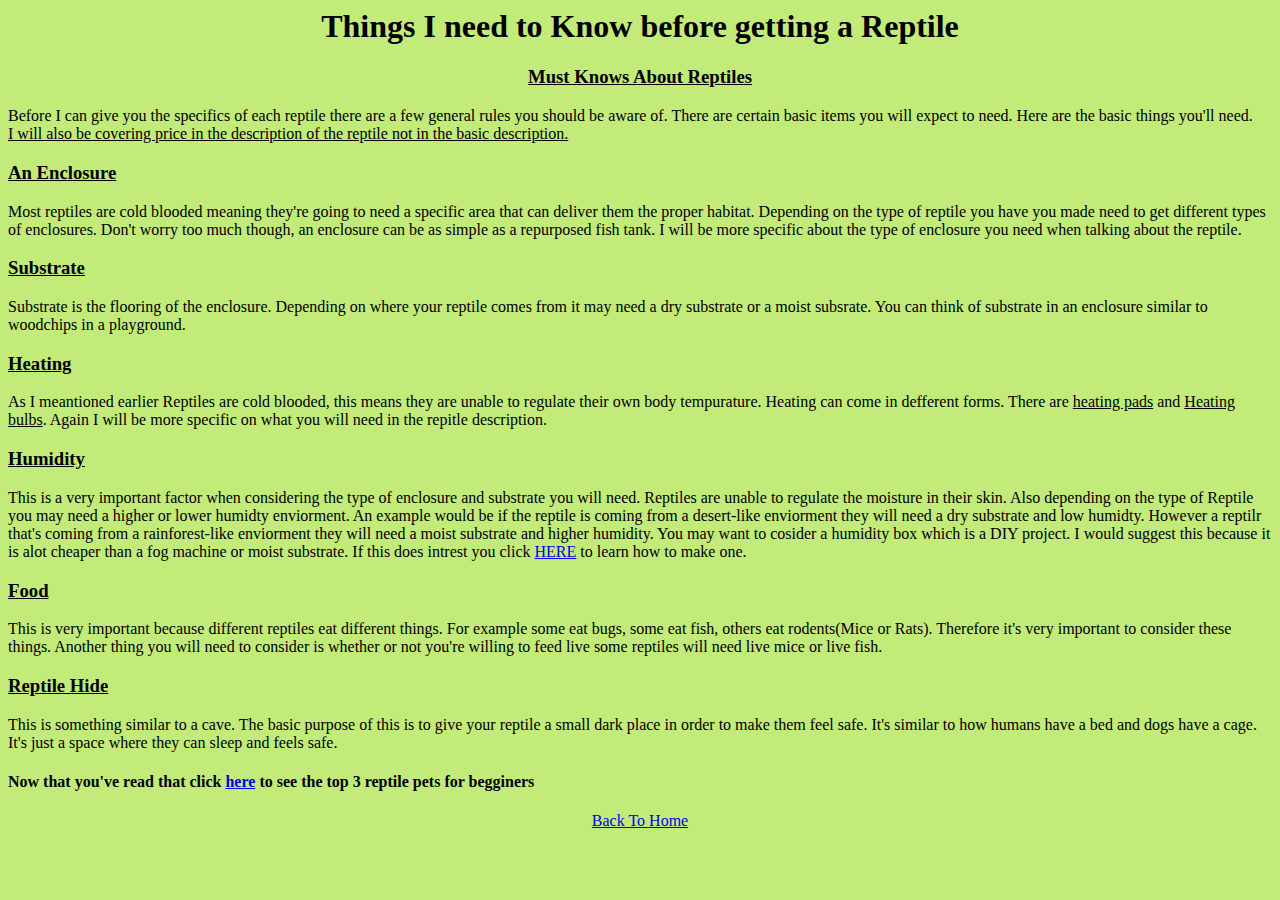
==== about.html @ d33274e1 "Changed name" ====
<DOCTYPE html>
    <link rel="stylesheet" href="style.css" />
    <title>
        <h1>Things I need to Know before getting a Reptile</h1>
    </title>
    <body>
       <h1>
            <center>Things I need to Know before getting a Reptile</center>
        </h1>
        <div class="about">
        <h3>
           <center> Must Knows About Reptiles</center>
        </h3>
        </div>
        <p>
        Before I can give you the specifics of each reptile there are a few general rules you should be aware
        of. There are certain basic items you will expect to need. Here are the basic things you'll need.<br>
        <u> I will also be covering price in the description of the reptile not in the basic description.</u>               
        </p>
        <h3>An Enclosure</h3>
        <p>
        Most reptiles are cold blooded meaning they're going to need a specific area that can deliver them the 
        proper habitat. Depending on the type of reptile you have you made need to get different types of 
        enclosures. Don't worry too much though, an enclosure can be as simple as a repurposed fish tank. I 
        will be more specific about the type of enclosure you need when talking about the reptile.
        </p>
        <h3>Substrate</h3>
        <p>
        Substrate is the flooring of the enclosure. Depending on where your reptile comes from it may need a dry
        substrate or a moist subsrate. You can think of substrate in an enclosure similar to woodchips in a 
        playground.
        </p>
        <h3>Heating</h3>
        <p>
        As I meantioned earlier Reptiles are cold blooded, this means they are unable to regulate their own body 
        tempurature. Heating can come in defferent forms. There are <u>heating pads</u> and <u>Heating bulbs</u>.
        Again I will be more specific on what you will need in the repitle description.
        </p>
        <h3>Humidity</h3>
        <p>
        This is a very important factor when considering the type of enclosure and substrate you will need. Reptiles 
        are unable to regulate the moisture in their skin. Also depending on the type of Reptile you may need a higher 
        or lower humidty enviorment. An example would be if the reptile is coming from a desert-like enviorment they 
        will need a dry substrate and low humidty. However a reptilr that's coming from a rainforest-like enviorment 
        they will need a moist substrate and higher humidity. You may want to cosider a humidity box which is a DIY 
        project. I would suggest this because it is alot cheaper than a fog machine or moist substrate. If this does 
        intrest you click <a href="https://www.youtube.com/watch?v=kS8gZXXK7S4">HERE</a> to learn how to make one.
        </p>
        <h3>Food</h3>
        <p>
         This is very important because different reptiles eat different things. For example some eat bugs, some eat
         fish, others eat rodents(Mice or Rats). Therefore it's very important to consider these things. Another thing
         you will need to consider is whether or not you're willing to feed live some reptiles will need live mice or 
         live fish.
        </p>
        <h3>Reptile Hide</h3>
        <P>
        This is something similar to a cave. The basic purpose of this is to give your reptile a small dark place in 
        order to make them feel safe. It's similar to how humans have a bed and dogs have a cage. It's just a space 
        where they can sleep and feels safe.
        </P>
        <h4>Now that you've read that click <a href="Reptile_Beginner.html">here</a> to see the top 3 reptile pets for begginers</h4>

       <center> <a href="index.html">Back To Home</a> </center>
    </body>
    </html>
---- style.css ----
<head>
<style>
.about{
    color:black;
font-size:large;
}

body {
background-color:rgba(140, 216, 0, 0.521);

}
h3

{

color:rgb(0, 0, 0);
text-decoration: underline;
}

p

{
    color:rgb(0, 0, 0);
}
</head>
</style>
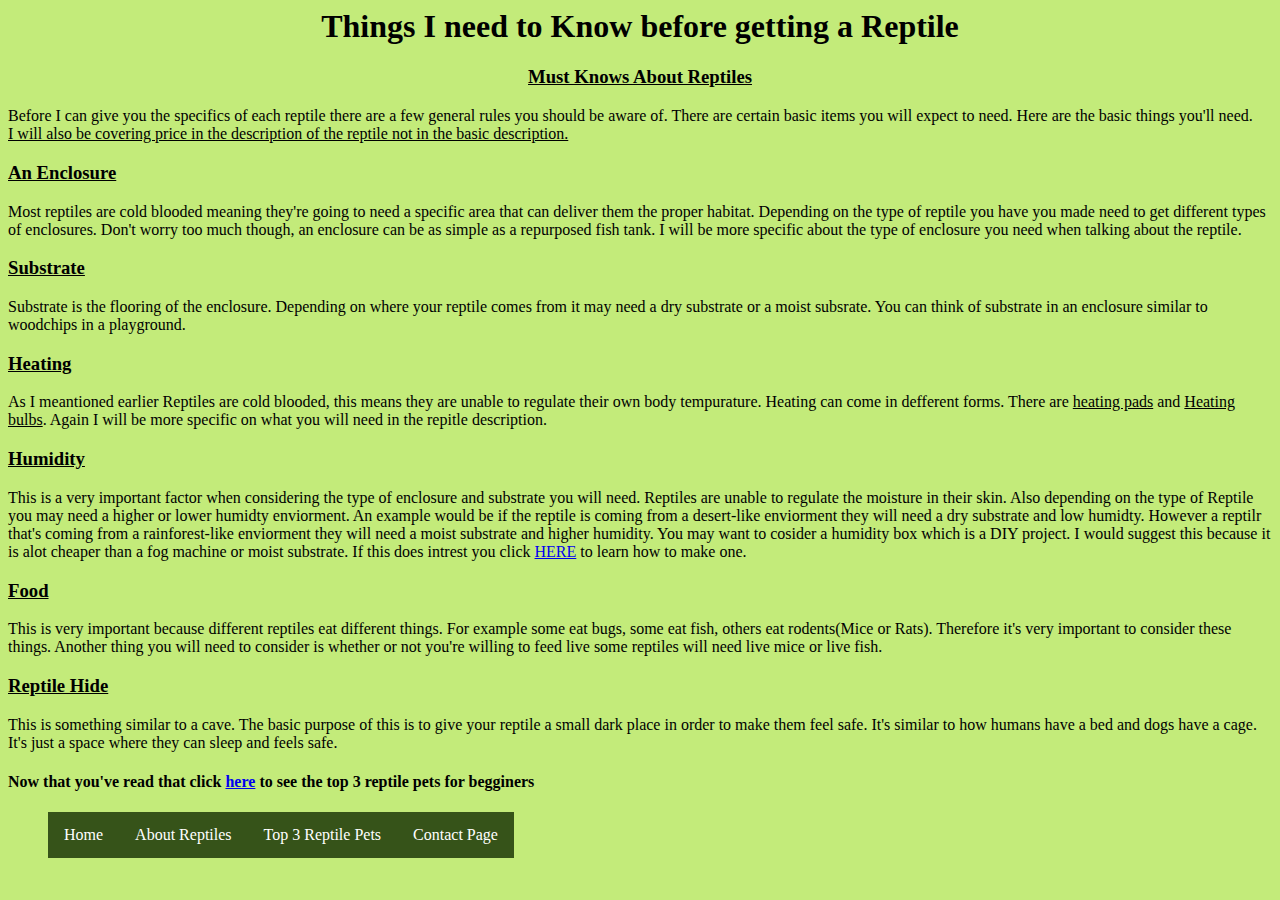
==== commit a715190d: "added the code for home page to the nav bar" ====
--- a/about.html
+++ b/about.html
@@ -61,6 +61,11 @@
         </P>
         <h4>Now that you've read that click <a href="Reptile_Beginner.html">here</a> to see the top 3 reptile pets for begginers</h4>
 
-       <center> <a href="index.html">Back To Home</a> </center>
+            <ul>
+            <ol><a href="index.html">Home</a></ol>
+            <ol> <a href="about.html">About Reptiles</a></ol>
+            <ol> <a href="Reptile_Beginner.html">Top 3 Reptile Pets</a> </ol> 
+            <ol><a href="contact_page.html">Contact Page</a></ol>
+            </ul>
     </body>
     </html>--- a/style.css
+++ b/style.css
@@ -22,5 +22,31 @@
 {
     color:rgb(0, 0, 0);
 }
+
+ol {
+  list-style-type: none;
+  margin: 0;
+  padding: 0;
+  overflow: hidden;
+  background-color: rgba(18, 44, 0, 0.795);
+}
+
+ol {
+  float: left;
+}
+
+ol a {
+  display: block;
+  color: white;
+  text-align: center;
+  padding: 14px 16px;
+  text-decoration: none;
+}
+
+/* Change the link color to #111 (black) on hover */
+ol a:hover {
+  background-color: rgb(0, 0, 0);
+}
+  
 </head>
 </style>